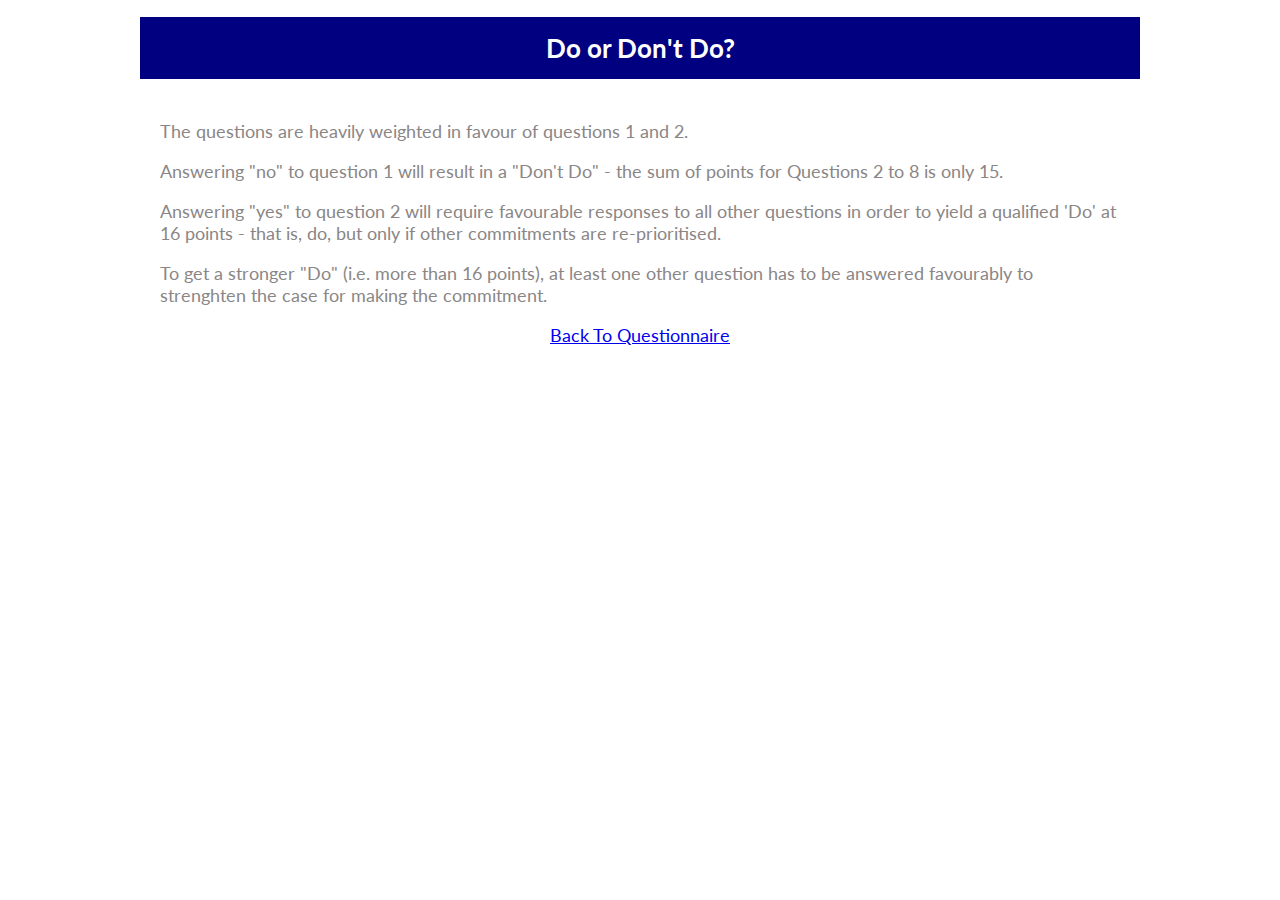
==== weightage.html @ 92e18268 "adjusting weightage, added page for weightage" ====
<!DOCTYPE html>
<html lang="en">
<head>
    <meta charset="UTF-8">
    <meta name="viewport" content="width=device-width, initial-scale=1.0">
    <title>Do or Don't Do?</title>
    <script src="code.js"></script>
    <link rel="stylesheet" href="style.css"> 
    <link href="https://fonts.googleapis.com/css2?family=Lato:wght@100;400;700&display=swap" rel="stylesheet">
</head>
<body>
    
    <header> 
        <h1> Do or Don't Do?</h1>
    </header>

    <section class="explanation"> 

        <p> The questions are heavily weighted in favour of questions 1 and 2. </p>

        <p> Answering "no" to question 1 will result in a "Don't Do" - the sum of points for Questions 2 to 8 is only 15.</p>

        <p> Answering "yes" to question 2 will require favourable responses to all other questions in order to yield a qualified 'Do' at 16 points - that is, do, but only if other commitments are re-prioritised. </p>

        <p> To get a stronger "Do" (i.e. more than 16 points), at least one other question has to be answered favourably to strenghten the case for making the commitment.</p>

        <p class="link-to-questionnaire"> <a href="index.html" > Back To Questionnaire</a> </section> </p>

    </section>

    
</body>
</html>
---- style.css ----
body {
    font-family: 'Lato', sans-serif;
}

@media screen and (min-width: 500px){
    body {
        width: 1000px; 
        margin: 0 auto; 
    }

}
h1 {
    text-align: center; 
    font-size: 26px; 
    color: white; 
    background: navy; 
    padding-top: 15px;
    padding-bottom: 15px; 

}

.explanation {
    font-weight: 400; 
    font-size: 18px; 
    color: rgb(138, 134, 134);
    padding: 5px 20px 20px 20px; 
}

.min-passing-mark{
    font-weight: bold; 
    text-decoration: underline;
}

.question-section {
    border: 1px lightgrey solid; 
    margin: 10px auto; 
    box-shadow: 2px 2px darkgrey; 
    padding-left: 15px; 
    padding-right: 12px; 
    text-align: center; 
    
}
.question {
    font-size: 20px; 
    font-weight: 400; 
    text-align: left; 
}

form {
    padding-bottom: 10px; 
    margin: 0 auto; 
  
}

.submitbutton {
    text-align: center; 
    padding-top: 10px; 
}
button {
    background: rgb(55, 93, 150); 
    color: lightgrey; 
    font-size: 20px; 
    font-weight: 400; 
    border-radius: 12px; 
    padding: 10px 30px 10px 30px; 
    border: none; 
    margin: 0 auto; 

}

button:active{ 
    background: navy; 
    color: white; 
    outline: none; 
}

button:focus{ 
    background: navy; 
    color: white; 
    outline: none; 
}

.resultdisplay{
    font-size: 22px; 
    color: black; 
}

.results-section{
    margin-top: 10px; 
    border: 5px solid navy; 
   
}

.results-section h2{
    text-align: center; 
    font-size: 24px; 
}

.resultdisplay{
    text-align: Center; 
    font-size: 22px;
}
 
.points{
    font-weight: 400; 
    font-size: 14px; 
    color: grey; 
    
}

.link-to-questionnaire { 
    text-align: center; 
}

a{ 
    font-size: 18px; 
}
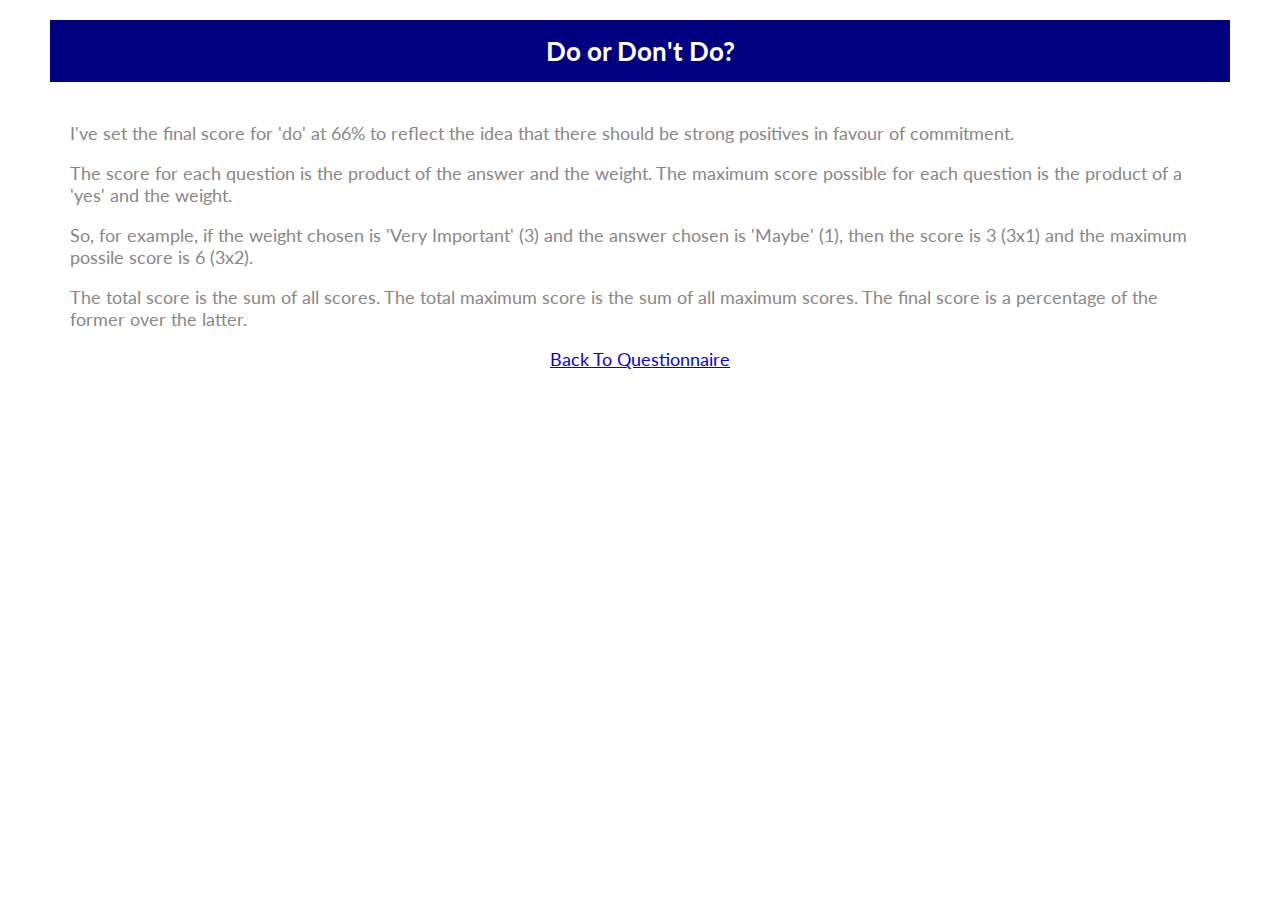
==== commit 39656b63: "version 2" ====
--- a/weightage.html
+++ b/weightage.html
@@ -16,14 +16,15 @@
 
     <section class="explanation"> 
 
-        <p> The questions are heavily weighted in favour of questions 1 and 2. </p>
+        <p> I've set the final score for 'do' at 66% to reflect the idea that there should be strong positives in favour of commitment. </p>
 
-        <p> Answering "no" to question 1 will result in a "Don't Do" - the sum of points for Questions 2 to 8 is only 15.</p>
+        <p> The score for each question is the product of the answer and the weight. The maximum score possible for each question is the product of a 'yes' and the weight. </p>
 
-        <p> Answering "yes" to question 2 will require favourable responses to all other questions in order to yield a qualified 'Do' at 16 points - that is, do, but only if other commitments are re-prioritised. </p>
+        <p> So, for example, if the weight chosen is 'Very Important' (3) and the answer chosen is 'Maybe' (1), then the score is 3 (3x1) and the maximum possile score is 6 (3x2). </p>
 
-        <p> To get a stronger "Do" (i.e. more than 16 points), at least one other question has to be answered favourably to strenghten the case for making the commitment.</p>
+        <p> The total score is the sum of all scores. The total maximum score is the sum of all maximum scores. The final score is a percentage of the former over the latter. </p>
 
+       
         <p class="link-to-questionnaire"> <a href="index.html" > Back To Questionnaire</a> </section> </p>
 
     </section>
--- a/style.css
+++ b/style.css
@@ -4,8 +4,7 @@
 
 @media screen and (min-width: 500px){
     body {
-        width: 1000px; 
-        margin: 0 auto; 
+        margin: 20px 50px 20px 50px; 
     }
 
 }
@@ -87,7 +86,9 @@
 
 .results-section{
     margin-top: 10px; 
+    margin-bottom: 10px; 
     border: 5px solid navy; 
+    
    
 }
 
@@ -114,6 +115,7 @@
 
 a{ 
     font-size: 18px; 
+    
 }
 
  
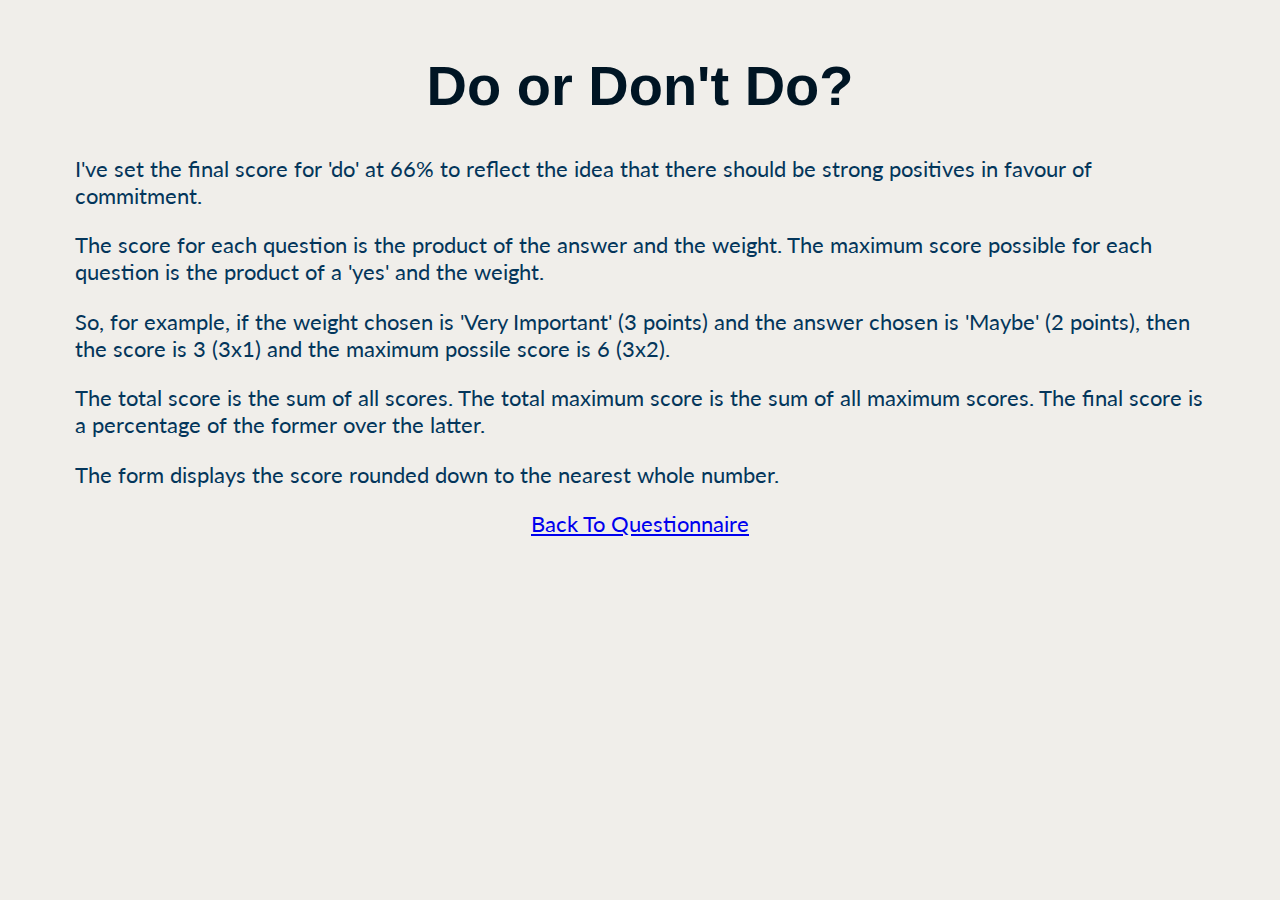
==== commit 0e27e549: "fixed css link in weightage.html and added colour to results display in code3.js" ====
--- a/weightage.html
+++ b/weightage.html
@@ -5,7 +5,7 @@
     <meta name="viewport" content="width=device-width, initial-scale=1.0">
     <title>Do or Don't Do?</title>
     <script src="code.js"></script>
-    <link rel="stylesheet" href="style.css"> 
+    <link rel="stylesheet" href="css/style.css"> 
     <link href="https://fonts.googleapis.com/css2?family=Lato:wght@100;400;700&display=swap" rel="stylesheet">
 </head>
 <body>
@@ -20,9 +20,11 @@
 
         <p> The score for each question is the product of the answer and the weight. The maximum score possible for each question is the product of a 'yes' and the weight. </p>
 
-        <p> So, for example, if the weight chosen is 'Very Important' (3) and the answer chosen is 'Maybe' (1), then the score is 3 (3x1) and the maximum possile score is 6 (3x2). </p>
+        <p> So, for example, if the weight chosen is 'Very Important' (3 points) and the answer chosen is 'Maybe' (2 points), then the score is 3 (3x1) and the maximum possile score is 6 (3x2). </p>
 
         <p> The total score is the sum of all scores. The total maximum score is the sum of all maximum scores. The final score is a percentage of the former over the latter. </p>
+
+        <p> The form displays the score rounded down to the nearest whole number.</p>
 
        
         <p class="link-to-questionnaire"> <a href="index.html" > Back To Questionnaire</a> </section> </p>
--- a/css/style.css
+++ b/css/style.css
@@ -0,0 +1,160 @@
+body {
+    font-family: 'Lato', sans-serif;
+    font-size: 1.2rem; 
+    background: #f0eeea;
+    margin-right: 20px; 
+    margin-left: 20px; 
+}
+
+h1 {
+    text-align: center; 
+    font-family: 'Raleway', sans-serif;
+    font-size: 3.5rem; 
+    color: #001524; 
+    padding-top: 15px
+}
+
+h2 {
+    text-align: center; 
+    font-family: 'Raleway', sans-serif;
+    font-size: 2rem; 
+    color:  #04365b; 
+    margin-left: 20%; 
+    margin-right: 20%; 
+
+}
+
+@media screen and (min-width: 500px){
+    h2 {
+        font-size: 1.2rem; 
+    }
+
+}
+
+.explanation {
+    font-weight: 400; 
+    font-size: 1.4rem; 
+    color:#04365b;
+    margin: 30px 40px 10px 40px; 
+    padding-left: 15px; 
+    padding-right: 15px; 
+}
+
+form {
+    margin: 30px 40px 10px 40px; 
+    padding-left: 10px; 
+    padding-right: 10px; 
+    color: #001524; 
+    font-size: 1.4rem; 
+
+}
+
+div {
+    background: white; 
+    border-radius: 10px;  
+    margin: 20px auto; 
+    padding-top: 20px;
+    padding-bottom: 20px; 
+    padding-left: 15px; 
+    padding-right: 15px; 
+    text-align: center; 
+    
+}
+ 
+
+.min-passing-mark{
+    font-weight: bold; 
+    text-decoration: underline;
+}
+
+.weight-menu {
+    font-size: 1.2rem; 
+    padding: 10px 10px 10px 10px; 
+    margin-bottom: 10px; 
+    border: 3px solid #04365b;
+    background-color: #f0eeea;
+}
+
+.answer {
+    font-size: 1.2rem; 
+    padding: 10px 10px 10px 10px; 
+    margin-bottom: 10px; 
+    border: 3px solid #04365b;
+    background-color: #f0eeea;
+}
+
+
+.submitbutton {
+    display: flex; 
+    justify-content: center; 
+    padding-top: 10px; 
+    margin-top: 10px; 
+    margin-bottom: 10px; 
+}
+button {
+    font-family:'Raleway', sans-serif;
+    background: #001524; ;  
+    color: white; 
+    font-size: 20px; 
+    font-weight: 400; 
+    border-radius: 8px; 
+    padding: 10px 30px 10px 30px; 
+    border: none; 
+    margin: 0 auto; 
+
+}
+
+button:active{ 
+    background: #001524; 
+    color: lightgrey; 
+    outline: none; 
+}
+
+button:focus{ 
+    background: #001524; 
+    color: lightgrey; 
+    outline: none; 
+}
+
+.results-section{
+    margin-top: 10px; 
+    margin-bottom: 10px; 
+    border: 5px solid #001524; 
+    display: flex; 
+    justify-content: center;
+    flex-direction: column;
+    margin-right: 40px; 
+    margin-left: 40px; 
+    
+}
+.results-section h2{
+    text-align: center; 
+    font-size: 2rem; 
+    color: #001524;
+}
+
+.results-section p{
+    font-size: 2rem; 
+    font-family: 'Raleway', sans-serif;
+    color: #04365b;
+    text-align: center;  
+    margin-top: -10px; 
+}
+
+ 
+.points{
+    font-weight: 400; 
+    font-size: 14px; 
+    color: grey; 
+    
+}
+
+.link-to-questionnaire { 
+    text-align: center; 
+}
+
+
+
+
+ 
+ 